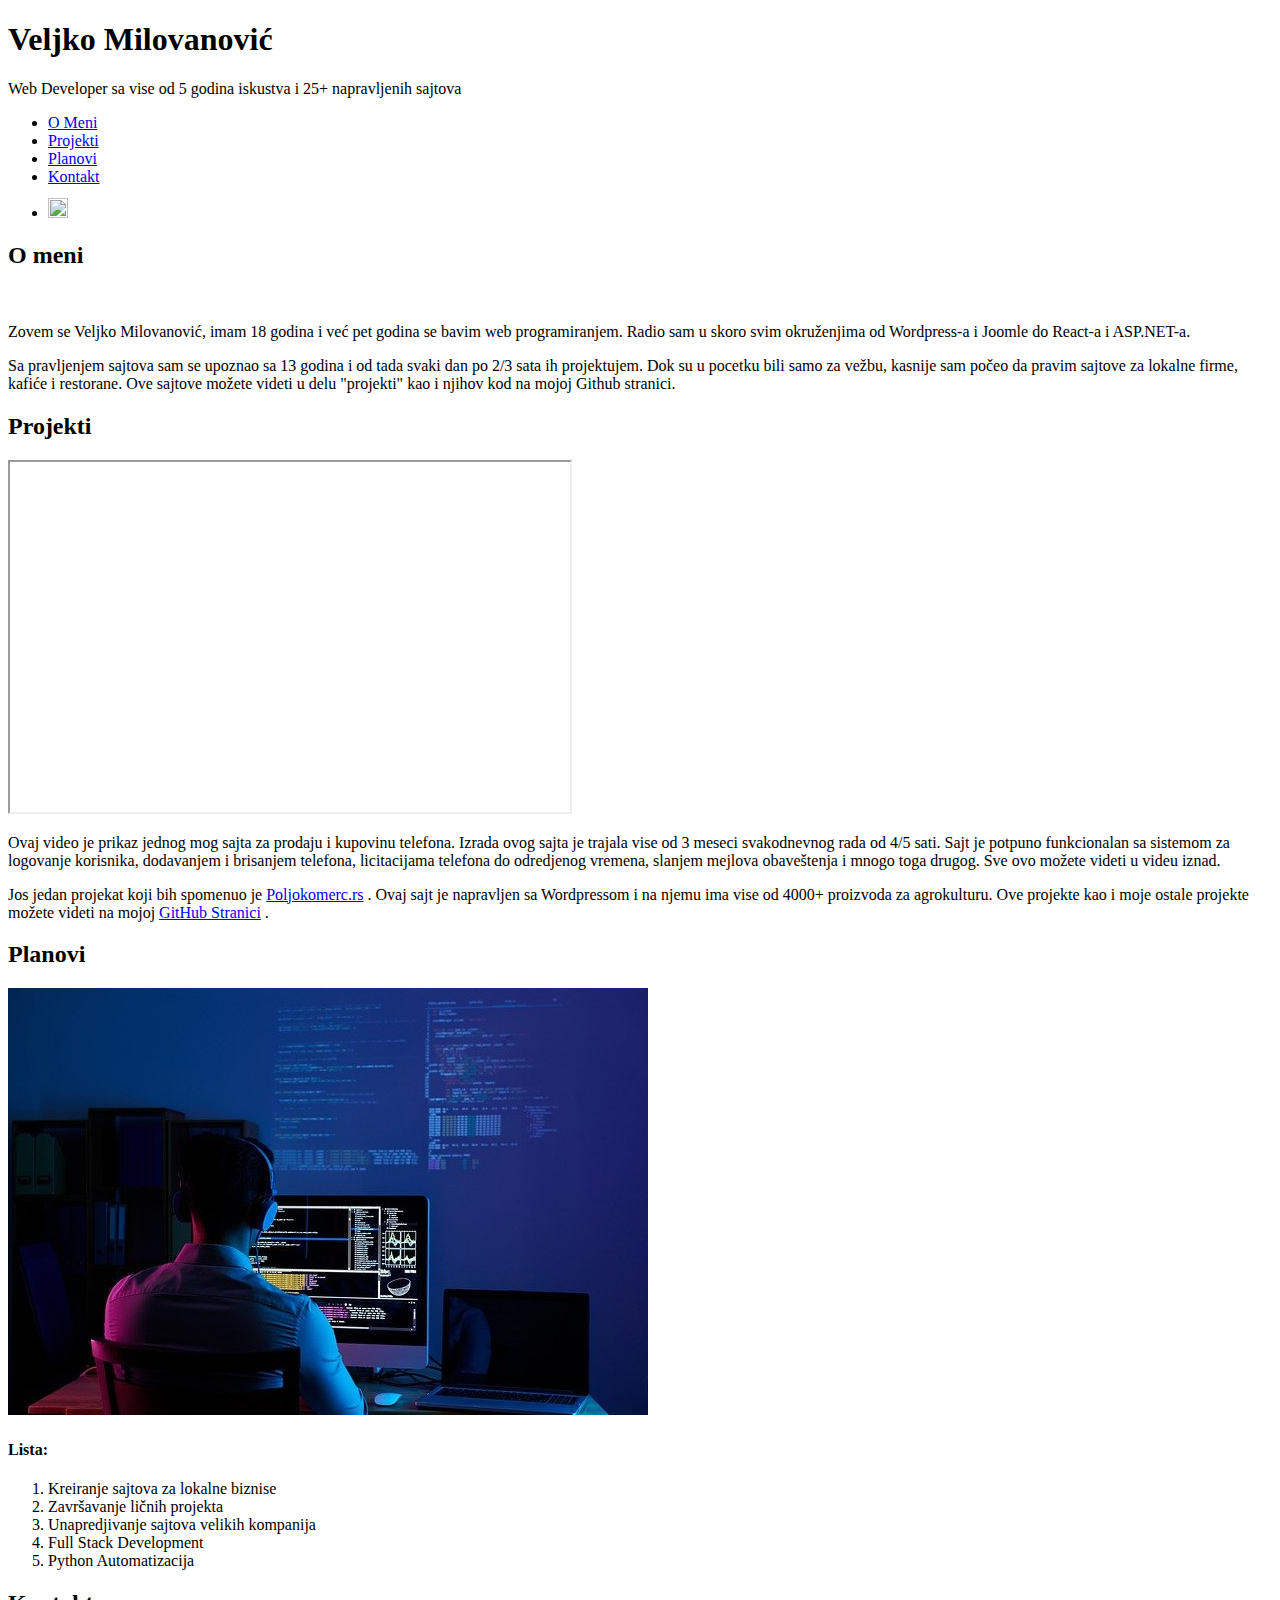
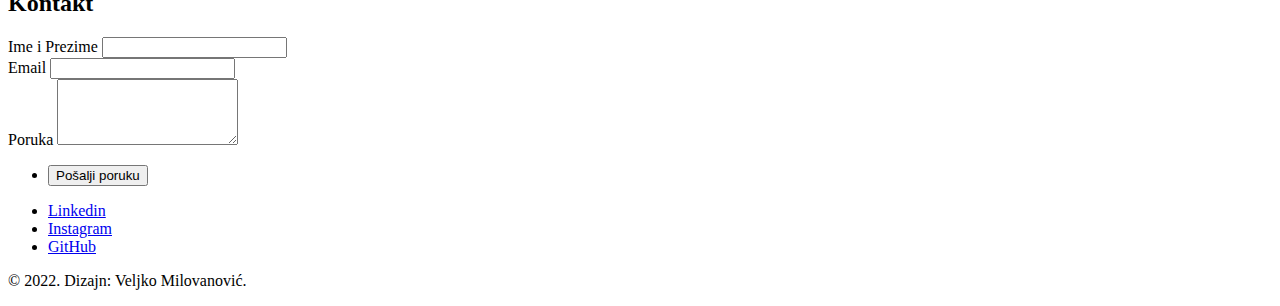
==== sr/index.html @ 20fc9755 "fixing favicons and language icons" ====
<!DOCTYPE HTML>
<html>
	<head>
		<title>Veljko Milovanović - Site</title>
		<meta charset="utf-8" />
		<meta name="viewport" content="width=device-width, initial-scale=1, user-scalable=no" />
		<link rel="stylesheet" href="assets/css/main.css" />
		<noscript><link rel="stylesheet" href="assets/css/noscript.css" /></noscript>
		<link rel="shortcut icon" type="image/x-icon" href="favicon.ico">
	</head>
	<body class="is-preload">

			<div id="wrapper">
					<header id="header">
						<div class="logo">
							<span class="icon fa-gem"></span>
						</div>
						<div class="content">
							<div class="inner">
								<h1>Veljko Milovanović</h1>
								<p>Web Developer sa vise od 5 godina iskustva i 25+ napravljenih sajtova</p>
							</div>
						</div>
						<nav>
							<ul>
								<li><a href="#intro">O Meni</a></li>
								<li><a href="#work">Projekti</a></li>
								<li><a href="#plans">Planovi</a></li>
								<li><a href="#contact">Kontakt</a></li>
								<li><a href="../en/index.html"><img src="images/en.png" width="20" height="20" style="margin-top: 12px;"/></a></li>
							</ul>
						</nav>
					</header>

					<div id="main">
							<article id="intro">
								<h2 class="major">O meni</h2>
								<span class="image main"><img src="images/front.jpg" alt="" /></span>
								<p>Zovem se Veljko Milovanović, imam 18 godina i već pet godina se bavim web programiranjem. Radio sam u skoro svim okruženjima
									od Wordpress-a i Joomle do React-a i ASP.NET-a. 
								</p>
								<p>Sa pravljenjem sajtova sam se upoznao sa 13 godina i od tada svaki dan po 2/3 sata ih projektujem. Dok su u pocetku bili samo za vežbu, kasnije sam počeo da pravim sajtove za lokalne firme, kafiće i restorane. Ove sajtove možete videti u delu "projekti" kao i njihov kod na mojoj Github stranici.</p>
							</article>

							<article id="work">
								<h2 class="major">Projekti</h2>
								<span class="image main"><iframe width="560" height="350"
									src="https://www.youtube.com/embed/dQw4w9WgXcQ?autoplay=1">
									</iframe></span>
								<p>Ovaj video je prikaz jednog mog sajta za prodaju i kupovinu telefona. Izrada ovog sajta je trajala vise od 3 meseci svakodnevnog rada od 4/5 sati. Sajt je potpuno funkcionalan sa sistemom za logovanje korisnika, dodavanjem i brisanjem telefona, licitacijama telefona do odredjenog vremena, slanjem mejlova obaveštenja i mnogo toga drugog. Sve ovo možete videti u videu iznad. </p>
								<p>Jos jedan projekat koji bih spomenuo je <a href="https://www.poljokomerc.rs/">Poljokomerc.rs</a> . Ovaj sajt je napravljen sa Wordpressom i na njemu ima vise od 4000+ proizvoda za agrokulturu. Ove projekte kao i moje ostale projekte možete videti na mojoj <a href="https://github.com/Veljko28">GitHub Stranici</a> .</p>
							</article>

						<!-- About -->
							<article id="plans">
								<h2 class="major">Planovi</h2>
								<span class="image main"><img src="images/plan.png" alt="" /></span>
								<h4>Lista: </h4>
								<ol>
									<li>Kreiranje sajtova za lokalne biznise</li>
									<li>Završavanje ličnih projekta</li>
									<li>Unapredjivanje sajtova velikih kompanija</li>
									<li>Full Stack Development</li>
									<li>Python Automatizacija</li>
								</ol>
							</article>

						<!-- Contact -->
							<article id="contact">
								<h2 class="major">Kontakt</h2>
								<form method="post" action="#">
									<div class="fields">
										<div class="field half">
											<label for="name">Ime i Prezime</label>
											<input type="text" name="name" id="name" />
										</div>
										<div class="field half">
											<label for="email">Email</label>
											<input type="text" name="email" id="email" />
										</div>
										<div class="field">
											<label for="message">Poruka</label>
											<textarea name="message" id="message" rows="4"></textarea>
										</div>
									</div>
									<ul class="actions">
										<li><input type="reset" value="Pošalji poruku" class="primary" /></li>
										<!-- <li><input type="reset" value="Resetuj" /></li> -->
									</ul>
								</form>
								<ul class="icons">
									<li><a href="https://www.linkedin.com/in/veljko-milovanovic-2b8882240/" class="icon brands fa-linkedin"><span class="label">Linkedin</span></a></li>
									<li><a href="https://www.instagram.com/itsveljko/" class="icon brands fa-instagram"><span class="label">Instagram</span></a></li>
									<li><a href="https://github.com/Veljko28" class="icon brands fa-github"><span class="label">GitHub</span></a></li>
								</ul>
							</article>

					</div>

					<footer id="footer">
						<p class="copyright">&copy; 2022. Dizajn: Veljko Milovanović.</p>
					</footer>

			</div>

		<!-- BG -->
			<div id="bg"></div>

		<!-- Scripts -->
			<script src="assets/js/jquery.min.js"></script>
			<script src="assets/js/browser.min.js"></script>
			<script src="assets/js/breakpoints.min.js"></script>
			<script src="assets/js/util.js"></script>
			<script src="assets/js/main.js"></script>

	</body>
</html>
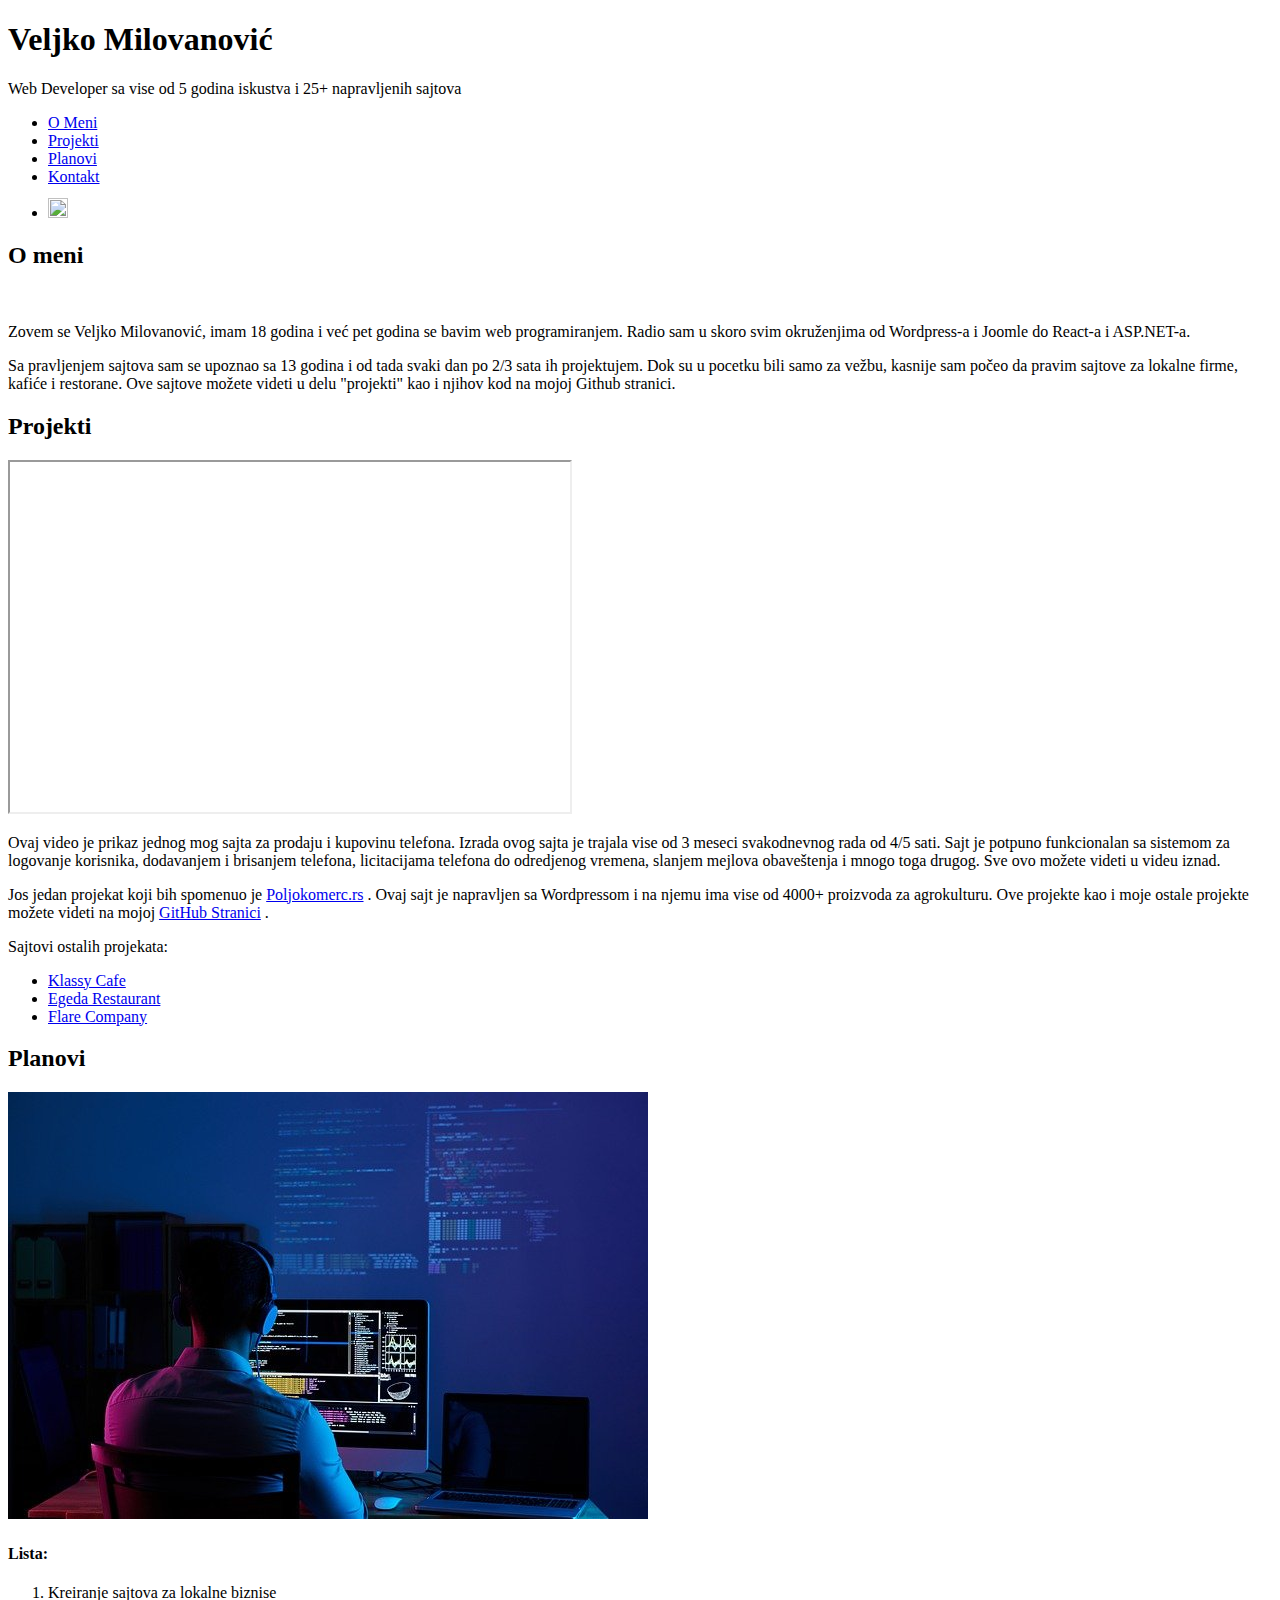
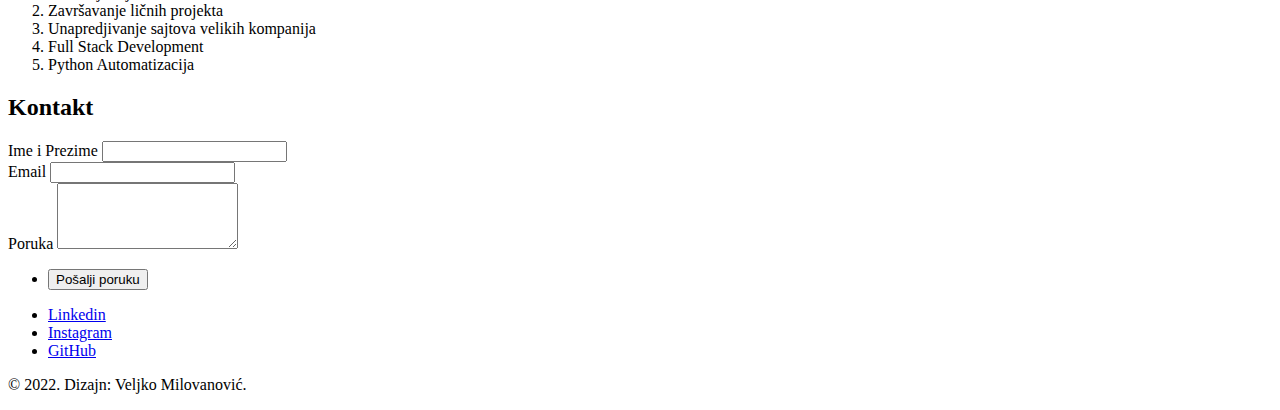
==== commit 5dcba608: "adding other projects list to serbian version" ====
--- a/sr/index.html
+++ b/sr/index.html
@@ -27,7 +27,7 @@
 								<li><a href="#work">Projekti</a></li>
 								<li><a href="#plans">Planovi</a></li>
 								<li><a href="#contact">Kontakt</a></li>
-								<li><a href="../en/index.html"><img src="images/en.png" width="20" height="20" style="margin-top: 12px;"/></a></li>
+								<li><a href="https://www.veljko.ml/en/"><img src="images/en.png" width="20" height="20" style="margin-top: 12px;"/></a></li>
 							</ul>
 						</nav>
 					</header>
@@ -49,6 +49,14 @@
 									</iframe></span>
 								<p>Ovaj video je prikaz jednog mog sajta za prodaju i kupovinu telefona. Izrada ovog sajta je trajala vise od 3 meseci svakodnevnog rada od 4/5 sati. Sajt je potpuno funkcionalan sa sistemom za logovanje korisnika, dodavanjem i brisanjem telefona, licitacijama telefona do odredjenog vremena, slanjem mejlova obaveštenja i mnogo toga drugog. Sve ovo možete videti u videu iznad. </p>
 								<p>Jos jedan projekat koji bih spomenuo je <a href="https://www.poljokomerc.rs/">Poljokomerc.rs</a> . Ovaj sajt je napravljen sa Wordpressom i na njemu ima vise od 4000+ proizvoda za agrokulturu. Ove projekte kao i moje ostale projekte možete videti na mojoj <a href="https://github.com/Veljko28">GitHub Stranici</a> .</p>
+								<p>
+									Sajtovi ostalih projekata:
+									<ul>
+										<li><a href="http://www.klassy.cf" target="_blank">Klassy Cafe</a></li>
+										<li><a href="http://www.egeda.tk" target="_blank">Egeda Restaurant</a></li>
+										<li><a href="http://www.flare.ml" target="_blank">Flare Company</a></li>
+									</ul>  
+								</p>
 							</article>
 
 						<!-- About -->
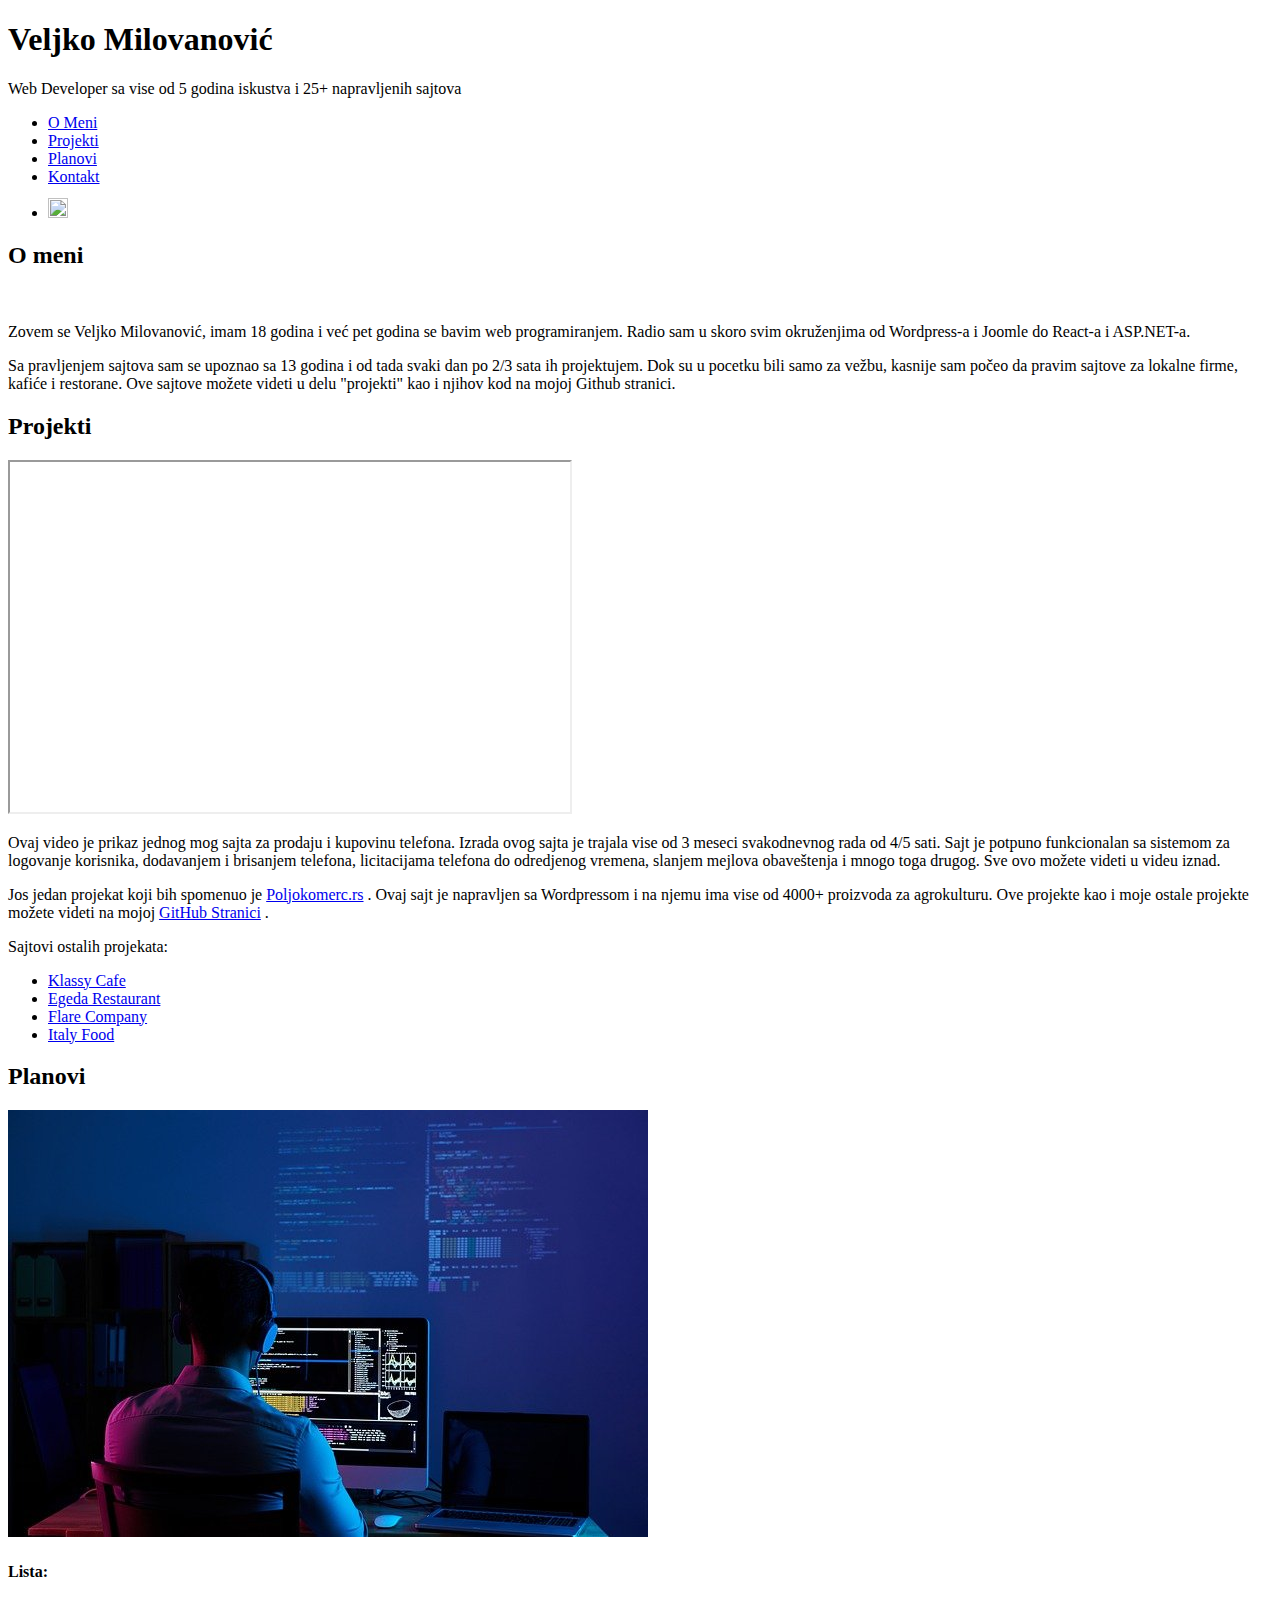
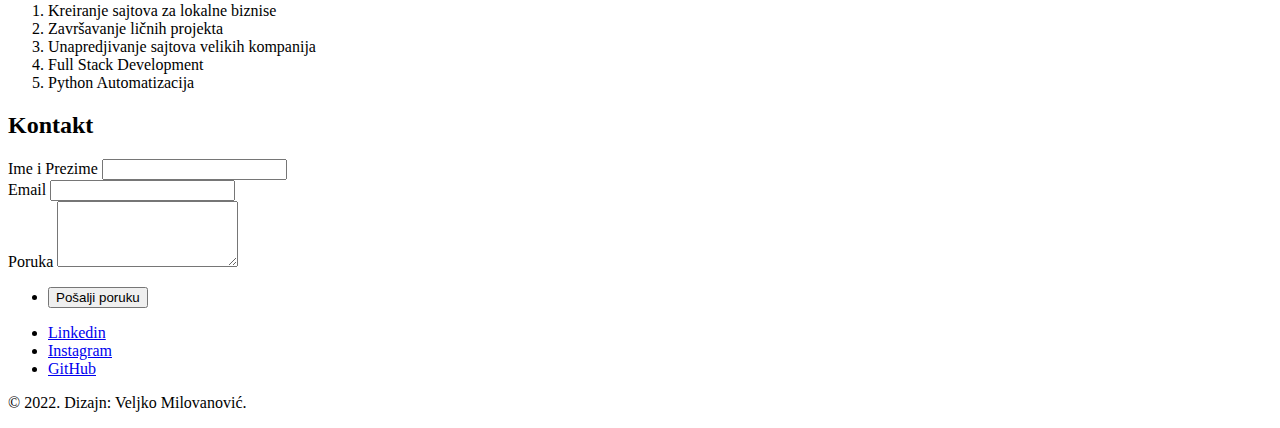
==== commit 98fa5935: "italy food to serbian version" ====
--- a/sr/index.html
+++ b/sr/index.html
@@ -55,6 +55,7 @@
 										<li><a href="http://www.klassy.cf" target="_blank">Klassy Cafe</a></li>
 										<li><a href="http://www.egeda.tk" target="_blank">Egeda Restaurant</a></li>
 										<li><a href="http://www.flare.ml" target="_blank">Flare Company</a></li>
+										<li><a href="http://www.italyfood.tk" target="_blank">Italy Food</a></li>
 									</ul>  
 								</p>
 							</article>
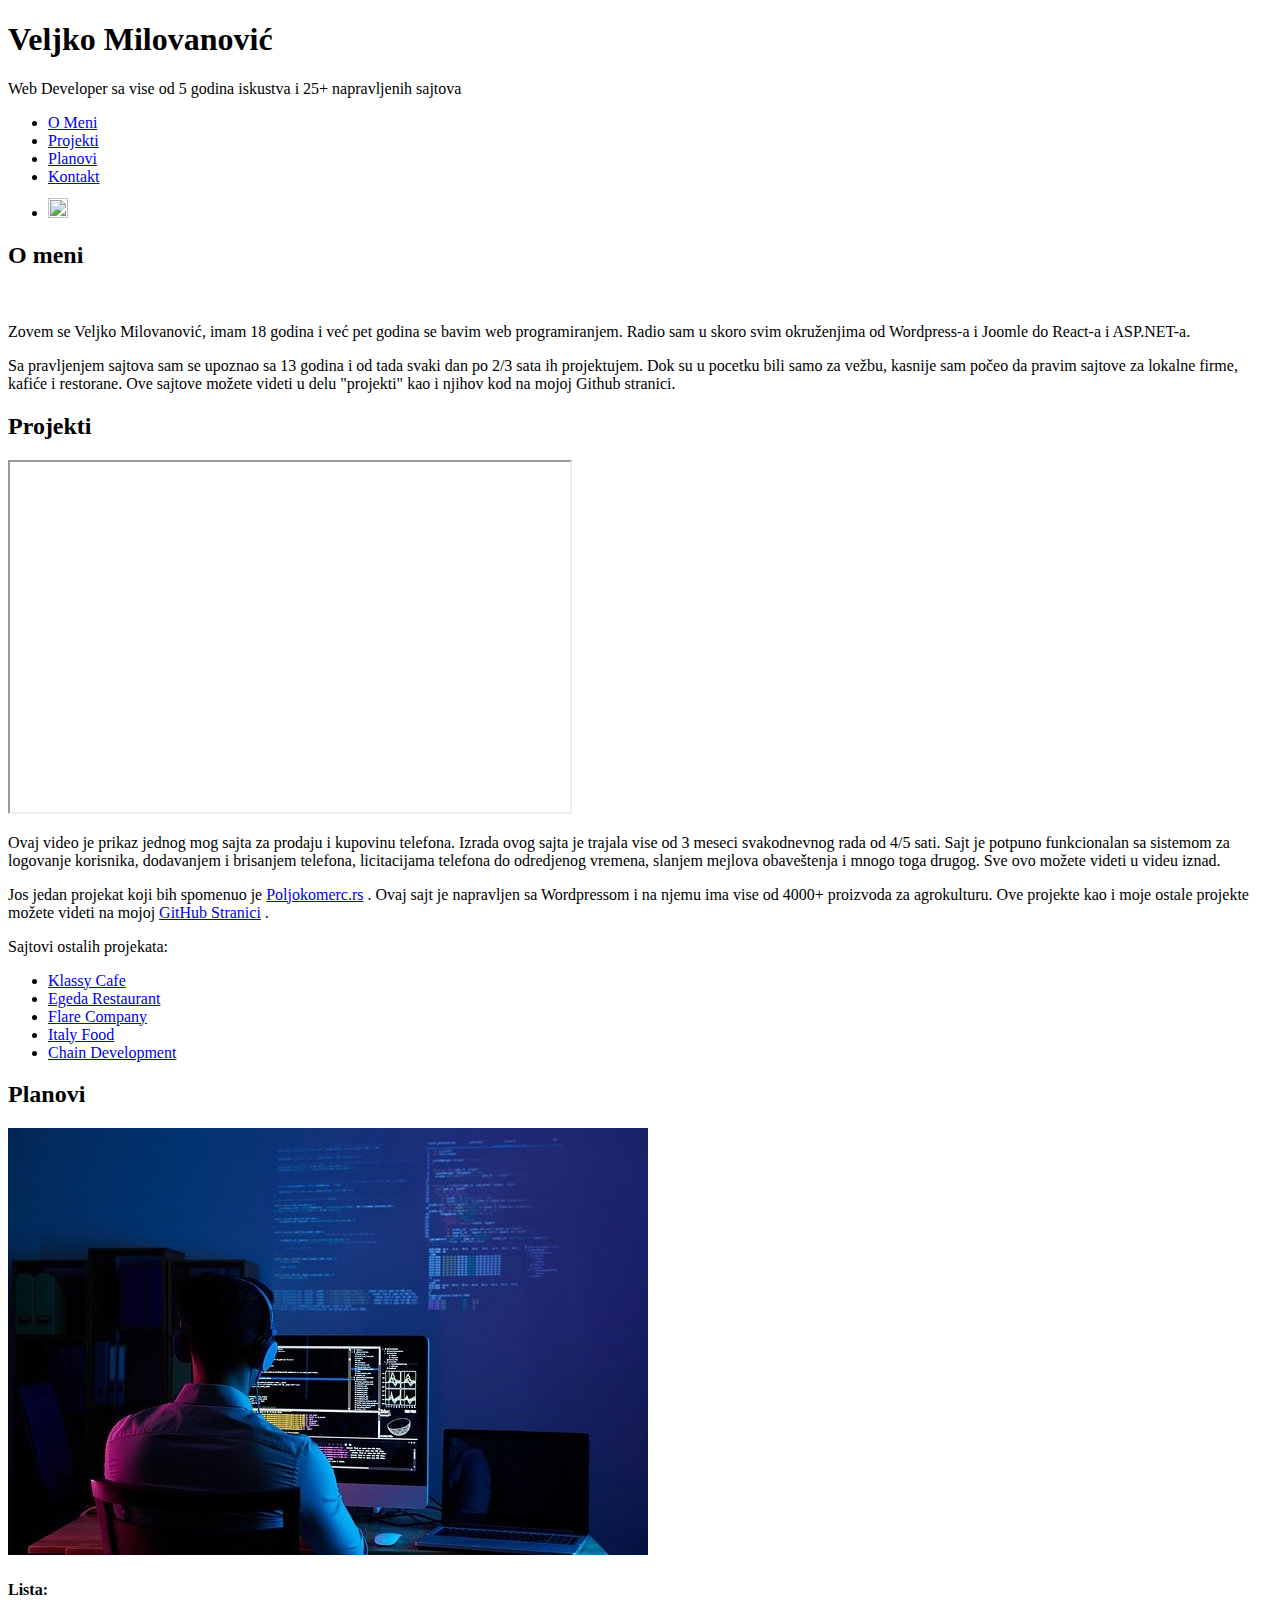
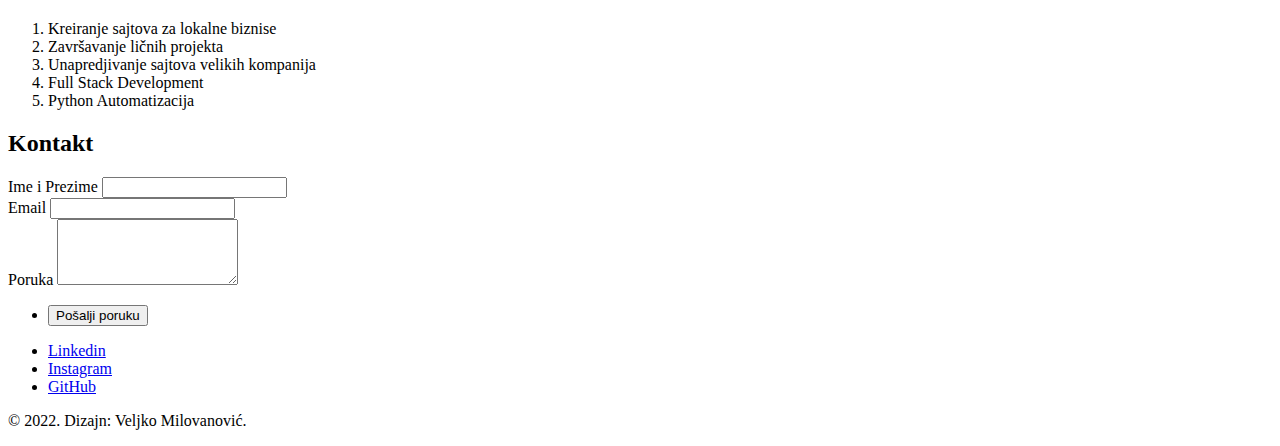
==== commit 571b0bab: "adding chain development website" ====
--- a/sr/index.html
+++ b/sr/index.html
@@ -56,6 +56,7 @@
 										<li><a href="http://www.egeda.tk" target="_blank">Egeda Restaurant</a></li>
 										<li><a href="http://www.flare.ml" target="_blank">Flare Company</a></li>
 										<li><a href="http://www.italyfood.tk" target="_blank">Italy Food</a></li>
+										<li><a href="http://www.chainapp.tk" target="_blank">Chain Development</a></li>
 									</ul>  
 								</p>
 							</article>
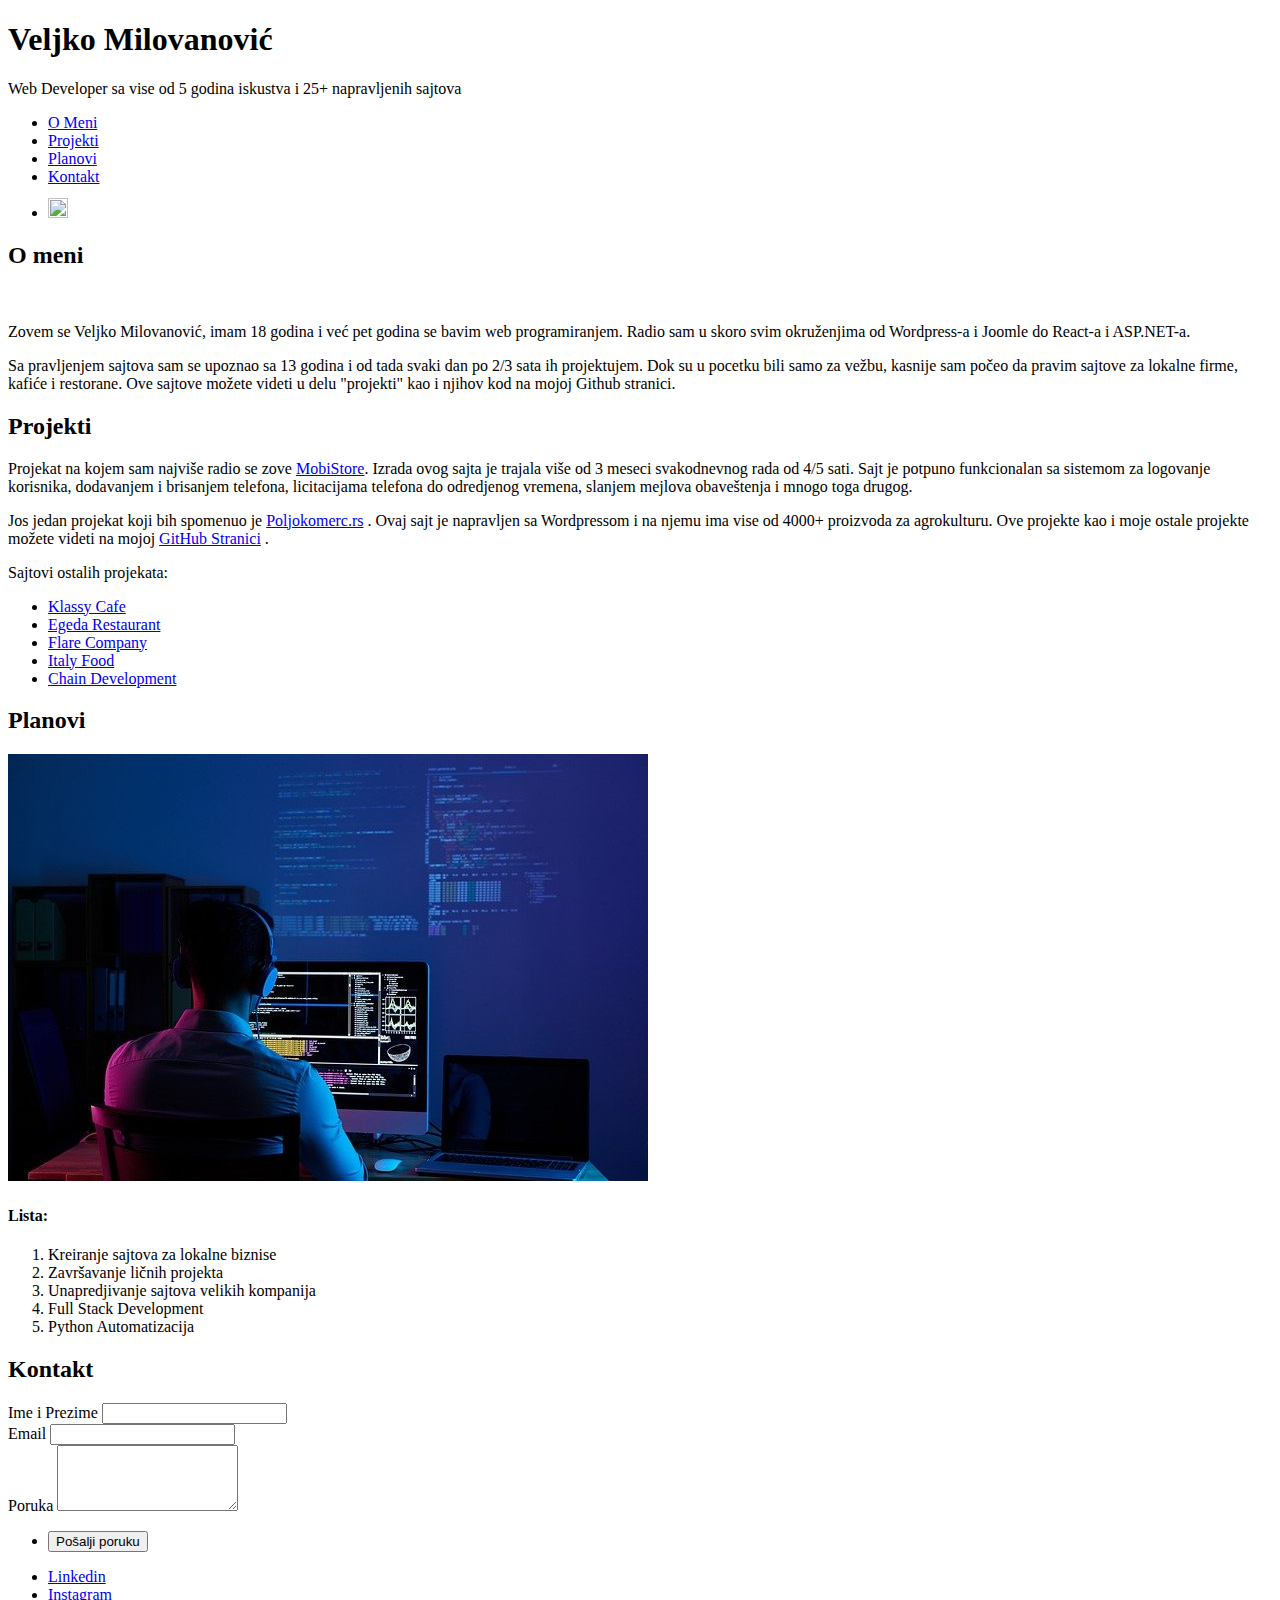
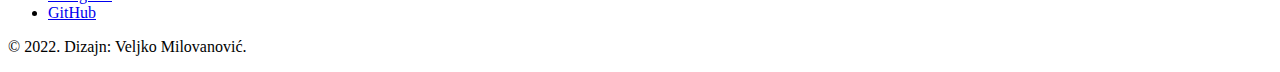
==== commit 42343b7d: "serbian portfolio update" ====
--- a/sr/index.html
+++ b/sr/index.html
@@ -44,10 +44,10 @@
 
 							<article id="work">
 								<h2 class="major">Projekti</h2>
-								<span class="image main"><iframe width="560" height="350"
+								<!-- <span class="image main"><iframe width="560" height="350"
 									src="https://www.youtube.com/embed/dQw4w9WgXcQ?autoplay=1">
-									</iframe></span>
-								<p>Ovaj video je prikaz jednog mog sajta za prodaju i kupovinu telefona. Izrada ovog sajta je trajala vise od 3 meseci svakodnevnog rada od 4/5 sati. Sajt je potpuno funkcionalan sa sistemom za logovanje korisnika, dodavanjem i brisanjem telefona, licitacijama telefona do odredjenog vremena, slanjem mejlova obaveštenja i mnogo toga drugog. Sve ovo možete videti u videu iznad. </p>
+									</iframe></span> -->
+								<p>Projekat na kojem sam najviše radio se zove <a href="https://github.com/Veljko28/Phone-Ui" target="_blank">MobiStore</a>. Izrada ovog sajta je trajala više od 3 meseci svakodnevnog rada od 4/5 sati. Sajt je potpuno funkcionalan sa sistemom za logovanje korisnika, dodavanjem i brisanjem telefona, licitacijama telefona do odredjenog vremena, slanjem mejlova obaveštenja i mnogo toga drugog.</p>
 								<p>Jos jedan projekat koji bih spomenuo je <a href="https://www.poljokomerc.rs/">Poljokomerc.rs</a> . Ovaj sajt je napravljen sa Wordpressom i na njemu ima vise od 4000+ proizvoda za agrokulturu. Ove projekte kao i moje ostale projekte možete videti na mojoj <a href="https://github.com/Veljko28">GitHub Stranici</a> .</p>
 								<p>
 									Sajtovi ostalih projekata:
